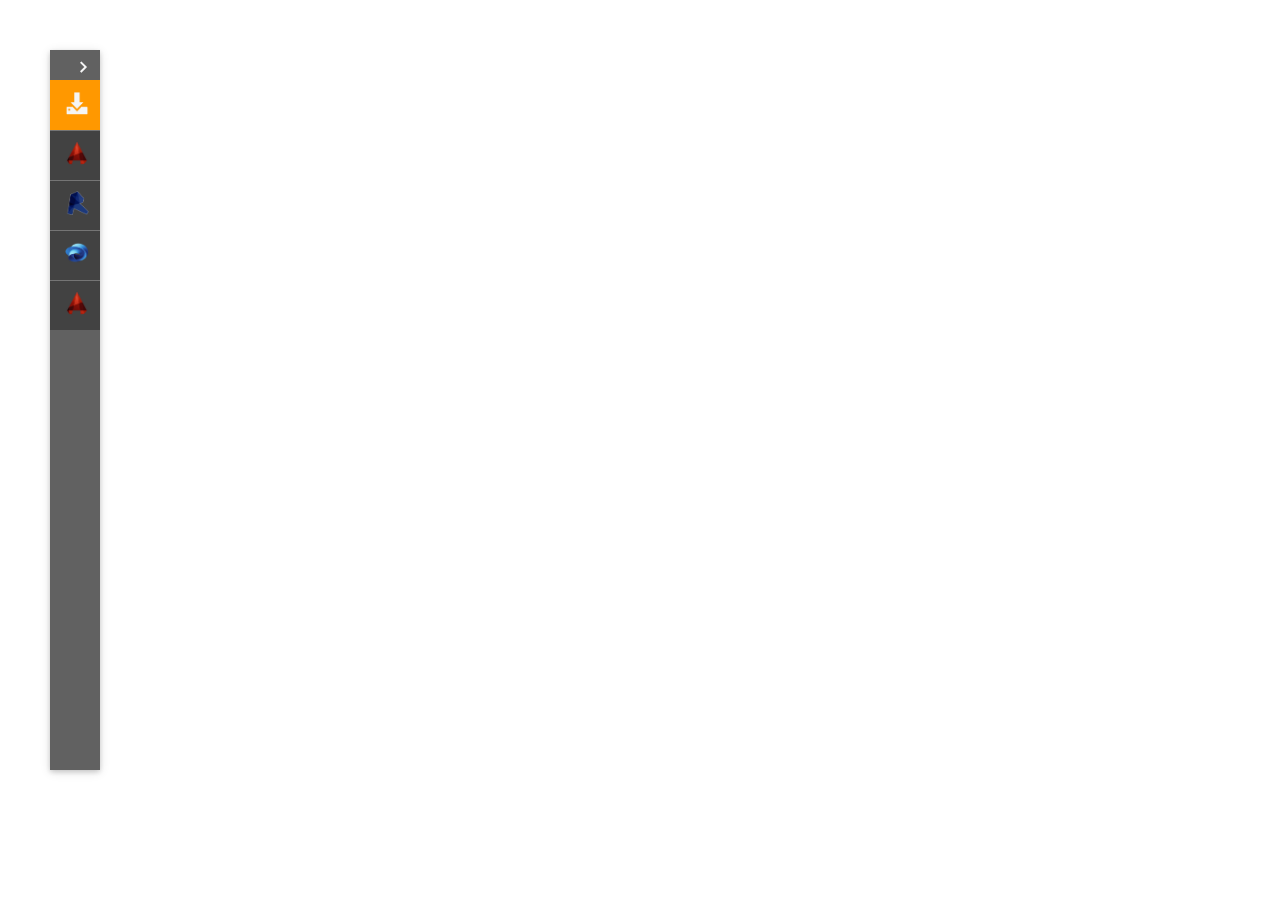
==== public/view/sideNav.html @ a9267d9a "prototypes" ====
<!DOCTYPE html>
<html>
<head>
    <!--Import materialize.css-->
    <link type="text/css" rel="stylesheet" href="../../bower_components/materialize/dist/css/materialize.css"  media="screen,projection"/>
    <!--Import personal css file-->
    <link type="text/css" rel="stylesheet" href="../css/sideNav.css"/>
    <link type="text/css" rel="stylesheet" href="../css/card.css"/>


    <!--Let browser know website is optimized for mobile-->
    <meta name="viewport" content="width=device-width, initial-scale=1.0, maximum-scale=1.0, user-scalable=no"/>
</head>

<body>
<!--Import jQuery before materialize.js-->
<script type="text/javascript" src="../../bower_components/jquery/dist/jquery.js"></script>
<script type="text/javascript" src="../../bower_components/jquery-ui/jquery-ui.js"></script>
<script type="text/javascript" src="../../bower_components/materialize/dist/js/materialize.js"></script>

<!--Import personal js files-->
<script type="text/javascript" src="../js/sideNav.js"></script>

<!--side nav bar-->
<nav id='sidebar'>
    <div class='header'><i class="expand-icon mdi-hardware-keyboard-arrow-right"></i></div>
    <ul>
        <li>
            <a class='active' href='#'><img class="nav-icon" src="../img/update-icon.png"/><span>Updates</span></a>
        </li>
        <li>
            <a href='#'><img class="nav-icon" src="../img/autocad-2015-icon.png"/><span>AutoCAD&nbspLT</span></a>
        </li>
        <li>
            <a href='#'><img class="nav-icon" src="../img/revit_logo.png"/><span>Revit</span></a>
        </li>
        <li>
            <a href='#'><img class="nav-icon" src="../img/a360.png"/><span>A360</span></a>
        </li>
        <li>
            <a href='#'><img class="nav-icon" src="../img/autocad-2015-icon.png"/><span>AutoCAD</span></a>
        </li>
    </ul>
</nav>

</body>
</html>
---- public/css/sideNav.css ----
#sidebar {
    position: fixed;
    top: 50px;
    left: 50px;
    width: 50px;
    height:80%;
    background: #616161;
}
.header{
    position:relative;
    height:30px;
    color:#f5f5f5;
}
.expand-icon{
    position:absolute;
    top: -15px;
    right:5px;
    font-size: 1.5rem;

}
#sidebar ul{
    padding:0;
    background-color: #424242;
}
#sidebar ul li {
    float: none;
    overflow: hidden;
}

#sidebar ul li .active{
    width:100%;
    background-color: #ff9800;
    border-top:1px solid #ff9800;
}

#sidebar ul li a {

    height: 50px;
    border-top: 1px solid #757575;
    display: block;
    line-height: 50px;
    text-decoration: none;
}
/*icon*/
#sidebar ul li a img {
    position: absolute;
    margin-top:10px;
    max-height:100% ;
    width: 24px;
    height: 24px;
}
#sidebar ul li a span{
    color:#f5f5f5;
    padding: 0 15px 0 40px;
}
#sidebar ul li:not(.active):hover {
    background: rgba(255, 255, 255, 0.15);
}


.tab-tip{
    position:relative;
    top:0;
    left:0;
    height:50px;
    width:150px;

}
---- public/css/card.css ----
/*product card format*/
.product-card{
    width:600px;
    min-height: 150px;
    height: auto;
    padding:10px 10px 10px 10px;
}
.product-icon{
    position:absolute;
    top:10px;
    left:10px;
    width:36px;
    height: 36px;
}
.product-icon > img{
    max-width:100%;
    max-height: 100%;
}
.product-name{
    position: absolute;
    top:5px;
    left:50px;
    font-size:1.7em;
}
.release-date, .product-size,.number-download,.product-info{
    position:relative;
}
.release-date{
    top:23px;
    left:25px;
}
.product-size{
    top:0;
    left:230px;
}
.number-download{
    top:-25px;
    left:360px;
    color:#4caf50;
}
.product-info{
    top:-30px;
    left:25px;
    font-size: 0.9em;
    color:#9e9e9e;
}
.learn-more{
    position: absolute;
    bottom:20px;
    left:50px;
    font-size: 0.9em;
    color:#00b0ff;
}
.learn-more:hover{
    cursor:pointer;
    color: #0091ea;
}
.update-btn{
    position: absolute;
    top:50px;
    right:30px;

    font-size: 0.8em;
    line-height: 27px;
    padding:0 0 0 1rem;
    width:70px;
    height: 25px;
    color: white;
}
.arrow-icon{
    position: absolute;
    bottom: 20px;
    right:20px;

    font-size: 1.4rem;
}
/*-----------------------------*/
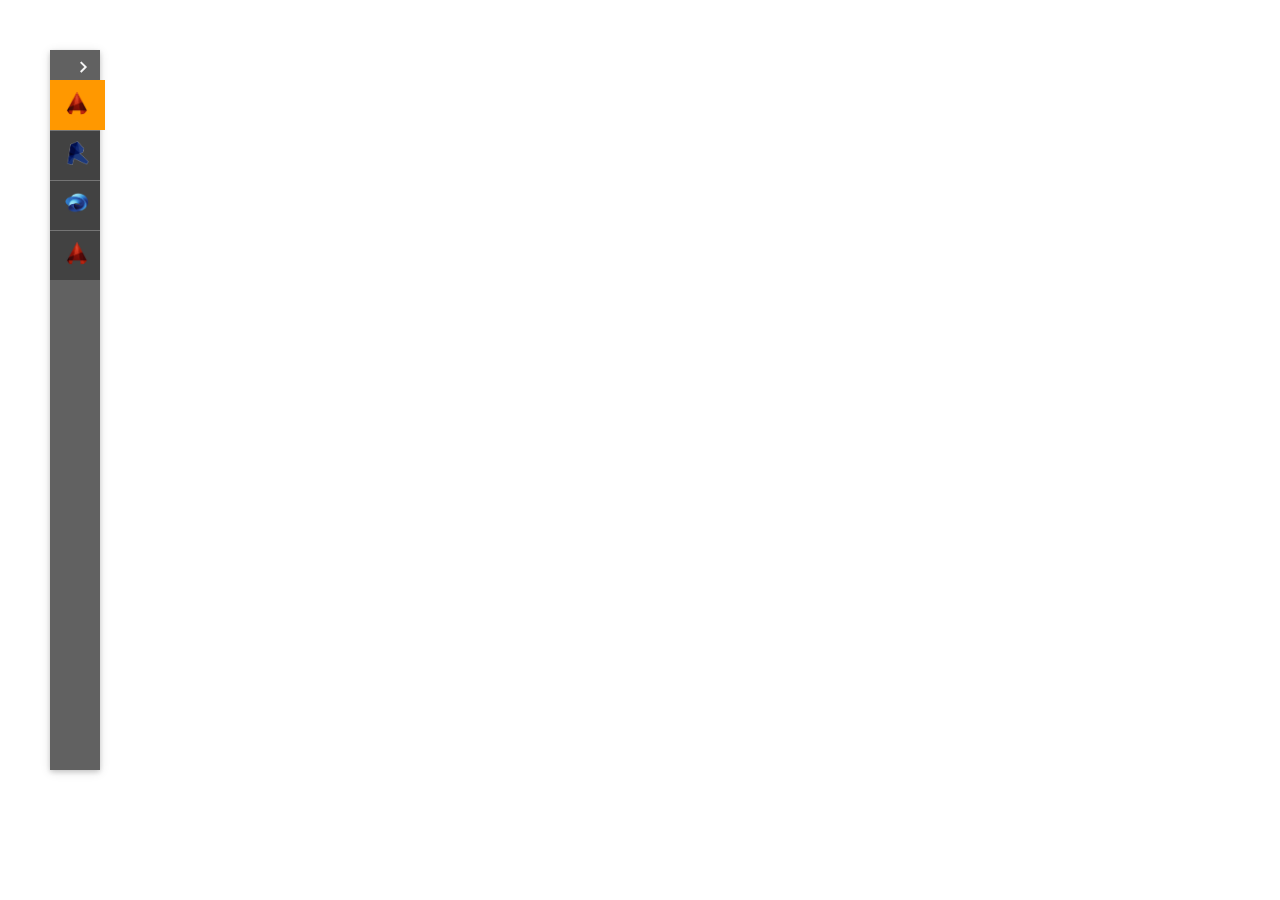
==== commit 3a45ee55: "modified progress bar state animation" ====
--- a/public/view/sideNav.html
+++ b/public/view/sideNav.html
@@ -20,16 +20,15 @@
 
 <!--Import personal js files-->
 <script type="text/javascript" src="../js/sideNav.js"></script>
-
 <!--side nav bar-->
 <nav id='sidebar'>
     <div class='header'><i class="expand-icon mdi-hardware-keyboard-arrow-right"></i></div>
     <ul>
-        <li>
-            <a class='active' href='#'><img class="nav-icon" src="../img/update-icon.png"/><span>Updates</span></a>
+        <li class="update-tab">
+            <a href='#'><img class="nav-icon" src="../img/update-icon.png"/><span>Updates</span></a>
         </li>
         <li>
-            <a href='#'><img class="nav-icon" src="../img/autocad-2015-icon.png"/><span>AutoCAD&nbspLT</span></a>
+            <a class='active' href='#'><img class="nav-icon" src="../img/autocad-2015-icon.png"/><span>AutoCAD&nbspLT</span></a>
         </li>
         <li>
             <a href='#'><img class="nav-icon" src="../img/revit_logo.png"/><span>Revit</span></a>
--- a/public/css/sideNav.css
+++ b/public/css/sideNav.css
@@ -18,23 +18,24 @@
     font-size: 1.5rem;
 
 }
+
+/*-----tabs-----*/
 #sidebar ul{
     padding:0;
     background-color: #424242;
 }
 #sidebar ul li {
     float: none;
-    overflow: hidden;
 }
 
 #sidebar ul li .active{
-    width:100%;
-    background-color: #ff9800;
+    min-width:calc(100% + 5px);
+    background-color: #ff9800 !important;
     border-top:1px solid #ff9800;
 }
-
 #sidebar ul li a {
-
+    width:100%;
+    overflow: hidden;
     height: 50px;
     border-top: 1px solid #757575;
     display: block;
@@ -49,20 +50,22 @@
     width: 24px;
     height: 24px;
 }
+/*name*/
 #sidebar ul li a span{
     color:#f5f5f5;
     padding: 0 15px 0 40px;
 }
+/*no effect to hover active tab*/
 #sidebar ul li:not(.active):hover {
     background: rgba(255, 255, 255, 0.15);
 }
-
-
 .tab-tip{
     position:relative;
     top:0;
     left:0;
     height:50px;
     width:150px;
-
+}
+.update-tab{
+    display: none;
 }